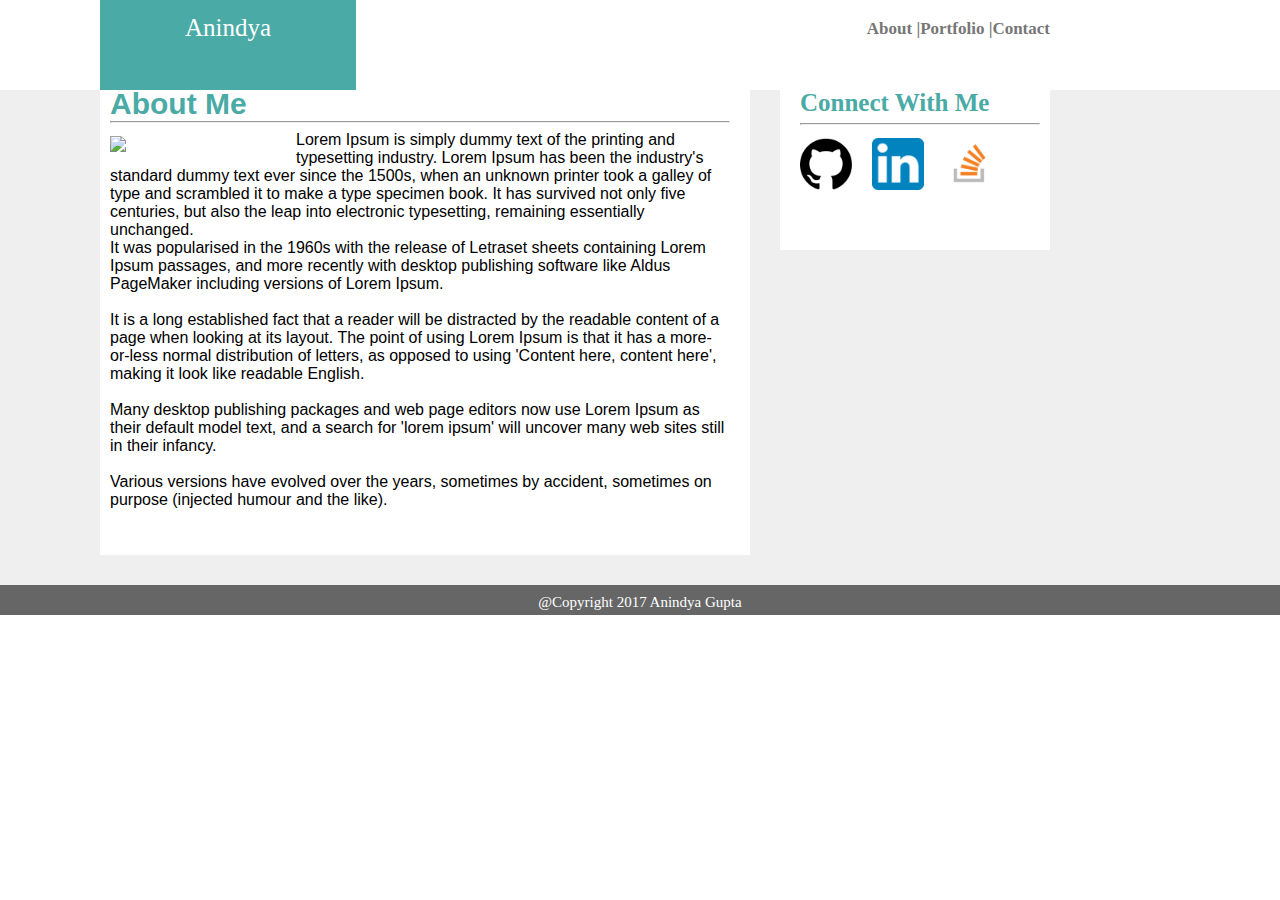
==== index.html @ d7fbe157 "adding older files" ====
<!DOCTYPE html>
<html>
<head>
<title>Portfolio</title>
<link rel="stylesheet" type="text/css" href="assets/css/reset.css">
<link rel="stylesheet" type="text/css" href="assets/css/style.css">

</head>
<body>


<div class="topnav">
<div id ="header"><strong>
Anindya</strong>
</div>
 <div id="top-links">
  <a href="contact.html">Contact</a>
  <a href="1.html">Portfolio     |</a>
  <a href="index.html">About     |</a>
</div> <!--div for header links-->
</div>


<div class="container">
<!--first box in container-->
<div id="about-box">

<h1 >About Me</h1>
<hr>
<figure> <img id="image-index" src="https://media.licdn.com/mpr/mpr/shrinknp_200_200/AAEAAQAAAAAAAANMAAAAJDE0MjI3OTA3LWNkZmUtNDkzYi05ZDBhLWExOGZkMzc5NzE2MA.jpg">
<figcaption>
<!--figcaption to have text flow below image-->
 Lorem Ipsum is simply dummy text of the printing and typesetting industry. Lorem Ipsum has been the industry's standard dummy text ever since the 1500s, when an unknown printer took a galley of type and scrambled it to make a type specimen book. It has survived not only five centuries, but also the leap into electronic typesetting, remaining essentially unchanged. <br>It was popularised in the 1960s with the release of Letraset sheets containing Lorem Ipsum passages, and more recently with desktop publishing software like Aldus PageMaker including versions of Lorem Ipsum. 
 <br> <br>
 It is a long established fact that a reader will be distracted by the readable content of a page when looking at its layout. The point of using Lorem Ipsum is that it has a more-or-less normal distribution of letters, as opposed to using 'Content here, content here', making it look like readable English. <br><br>Many desktop publishing packages and web page editors now use Lorem Ipsum as their default model text, and a search for 'lorem ipsum' will uncover many web sites still in their infancy. <br><br>Various versions have evolved over the years, sometimes by accident, sometimes on purpose (injected humour and the like).

</figcaption>
</figure>
</div>

<!--second box in container-->
<div id= "contact-box">
<h2>Connect With Me</h2>
<hr>
<a href="https://github.com/anindya1234" target="_blank"> <img id= "image-contact" src="assets/images/github.png"></a>
<a href="https://www.linkedin.com/in/anindyag/" target="_blank"> <img id= "image-contact" src="assets/images/linkedin.png"> </a>
<a href="https://stackoverflow.com/users/8717197/anindya-gupta?tab=profile" target="_blank"> <img id= "image-contact" src="assets/images/stack.png"></a>
</div>
<!--close container-->
</div>


<footer>
  @Copyright 2017 Anindya Gupta
</footer>

</body>





</html>
---- assets/css/style.css ----
body {margin-left: 0px;
  margin-right: 0px;
}

*{box-sizing: border-box;
}

/*top navigation bar*/
.topnav {
  display: block;
  background-color: #ffffff;
  position: fixed;
  top:0;
  width: 100%;
height: 10%;
/* distance in the right end */

}

/*header bar with name*/
#header{
  display: block;
    width: 20%;
  height:100%;
  float: left;
  background-color: #4aaaa5;
  text-align: center;
  padding: 15px 10px 16px;
  font-size: 25px;
  color: #ffffff;
margin-left: 100px;
margin-top: 0px;
}


/*top navigation bar- about contact portflio*/
.topnav a {
  font-weight:bold;
  float: right;
  
    color: #777777;
  text-align: center;
  text-decoration: none;
  font-size: 17px;
}
#top-links{
  display: block;
  margin: 20px 230px 40px 10px;
}
/*top navigation bar- about ...on hover*/
.topnav a:hover {
  background-color: #ffffff;
  color: black;
}
/*header 1 in body*/
h1{
color: #4aaaa5;
font-size: 30px;
font-weight:bold;
}
/*header 2 in body*/
h2{
color: #4aaaa5;
font-size: 25px;
font-weight:bold;
}
/*class containing main body*/
.container{
 padding: 20px 0px 0px 0px;
 background-color: #efefef;
 height:585px;
 width:100%; 
 overflow: none;
}

/*id containing the left box for all pages*/
#about-box{
  font-family: 'Helvetica';
 display: block;
 float: left; 
 line-height: 18px;
 width: 650px;
 padding:15px 20px 5px 10px;
 margin: 60px 10px 10px 100px;
height: 84%;
  background-color: #ffffff;
}
/*connect with me*/
#contact-box{
display: block;
  float: left;
  width: 270px; 
  padding:10px 10px 5px 20px;
  margin: 60px 10px 10px 20px;
  height:30%;
  background-color: #ffffff;
}

/*button in form*/

  .button {
    
    background-color: #4aaaa5;
    border: none;
    color: white;
    padding: 15px 32px;
    text-align: center;
    text-decoration: none;
    display: block;
    font-size: 16px;
    margin: 4px 2px;
    cursor: pointer;
}
/*image on fb linkein icons in contact*/
#image-index,#image-contact{
  float: left;
  width: 30%;
padding:5px 20px 5px 0px;
}

.image, .image1,.image2, .image3, .image4 {
  /*for portfolio table*/
  
  float: left;
  overflow: none;
position: relative;
width: 300px;
padding-bottom: 10px;
padding-top: 10px; 

}
/*text in portfolio*/
.portfolio-text{
position: absolute;
bottom:25px;
left: 0;
padding-top: 5px;
padding-bottom: 5px;
text-align: center;
width: 60%;
color: white;
background-color: #4aaaa5;
}
footer{
  display: block;
  
  clear: both;
  width: 100%;
  font-size: 15px;
  color: #ffffff;
  background-color: #666666;
text-align: center;
height: 15px;
padding: 10px 10px 20px 10px;
}
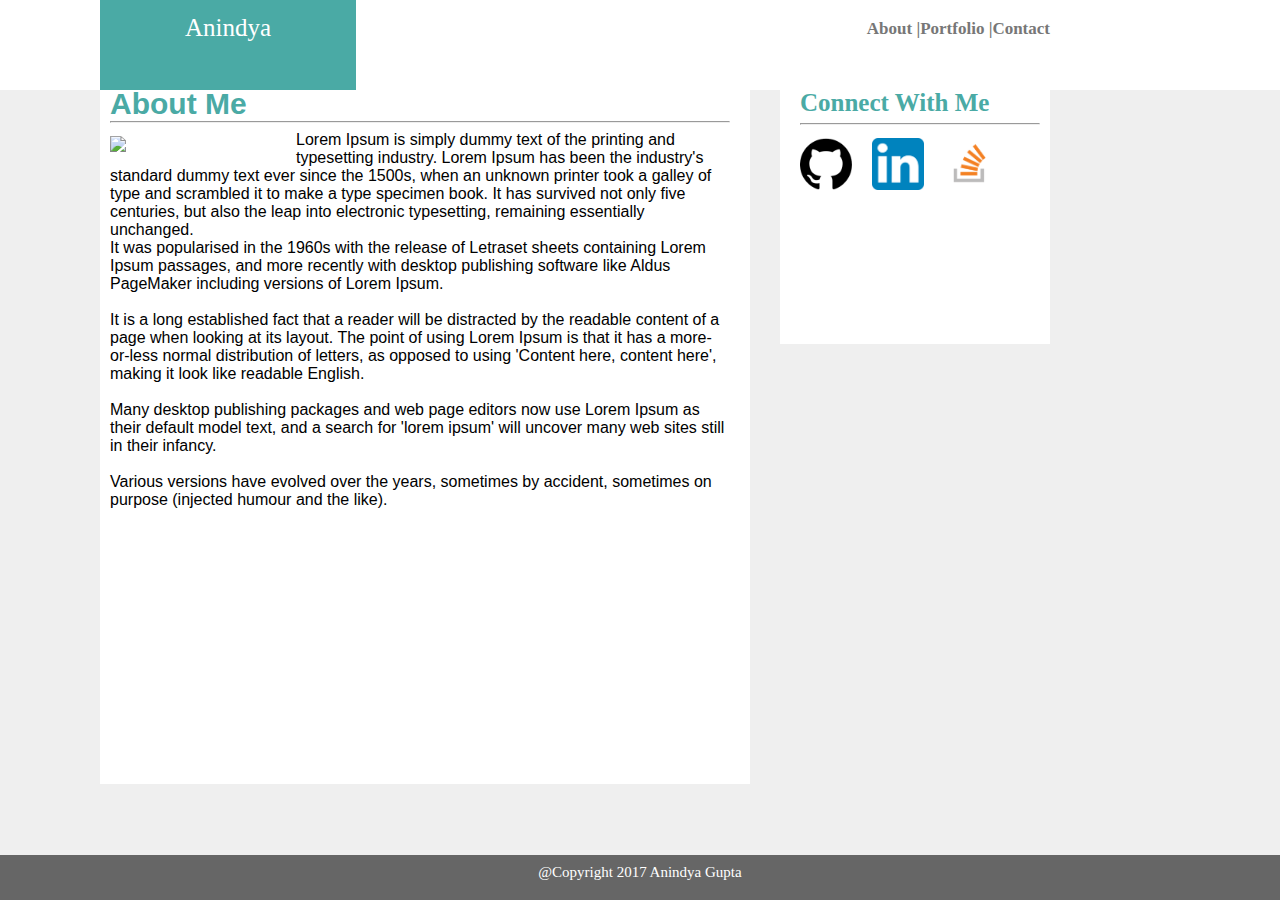
==== commit 98c99f02: "final product" ====
--- a/index.html
+++ b/index.html
@@ -4,26 +4,26 @@
 <title>Portfolio</title>
 <link rel="stylesheet" type="text/css" href="assets/css/reset.css">
 <link rel="stylesheet" type="text/css" href="assets/css/style.css">
-
+<meta name="viewport" content="width=device-width, initial-scale=1.0">
 </head>
 <body>
-
+<div class="container">
 
 <div class="topnav">
 <div id ="header"><strong>
 Anindya</strong>
 </div>
- <div id="top-links">
-  <a href="contact.html">Contact</a>
-  <a href="1.html">Portfolio     |</a>
-  <a href="index.html">About     |</a>
+ <div class="top-links">
+  <a class="contact-icon" href="contact.html">Contact</a>
+  <a class="portfolio-icon" href="1.html">Portfolio     |</a>
+  <a class="about-icon" href="index.html">About     |</a>
 </div> <!--div for header links-->
 </div>
 
 
-<div class="container">
-<!--first box in container-->
-<div id="about-box">
+
+
+<div class ="about-box">
 
 <h1 >About Me</h1>
 <hr>
@@ -39,20 +39,23 @@
 </div>
 
 <!--second box in container-->
-<div id= "contact-box">
+<div class= "contact-box">
 <h2>Connect With Me</h2>
 <hr>
 <a href="https://github.com/anindya1234" target="_blank"> <img id= "image-contact" src="assets/images/github.png"></a>
 <a href="https://www.linkedin.com/in/anindyag/" target="_blank"> <img id= "image-contact" src="assets/images/linkedin.png"> </a>
 <a href="https://stackoverflow.com/users/8717197/anindya-gupta?tab=profile" target="_blank"> <img id= "image-contact" src="assets/images/stack.png"></a>
 </div>
-<!--close container-->
-</div>
-
 
 <footer>
   @Copyright 2017 Anindya Gupta
 </footer>
+
+
+</div>
+<!--close container-->
+
+
 
 </body>
 
--- a/assets/css/style.css
+++ b/assets/css/style.css
@@ -31,7 +31,10 @@
 margin-left: 100px;
 margin-top: 0px;
 }
-
+html, body {
+    height:100%;
+    width: 100%;
+}
 
 /*top navigation bar- about contact portflio*/
 .topnav a {
@@ -43,7 +46,7 @@
   text-decoration: none;
   font-size: 17px;
 }
-#top-links{
+.top-links{
   display: block;
   margin: 20px 230px 40px 10px;
 }
@@ -68,25 +71,27 @@
 .container{
  padding: 20px 0px 0px 0px;
  background-color: #efefef;
- height:585px;
+ height:100%;
  width:100%; 
- overflow: none;
+ overflow: auto;
+ position: relative;
 }
 
 /*id containing the left box for all pages*/
-#about-box{
+.about-box{
   font-family: 'Helvetica';
  display: block;
- float: left; 
+ float: left;
+ overflow: auto; 
  line-height: 18px;
  width: 650px;
  padding:15px 20px 5px 10px;
  margin: 60px 10px 10px 100px;
-height: 84%;
-  background-color: #ffffff;
+height: 80%;
+background-color: #ffffff;
 }
 /*connect with me*/
-#contact-box{
+.contact-box{
 display: block;
   float: left;
   width: 270px; 
@@ -143,15 +148,407 @@
 }
 footer{
   display: block;
-  
   clear: both;
   width: 100%;
   font-size: 15px;
   color: #ffffff;
   background-color: #666666;
 text-align: center;
-height: 15px;
+height: 5%;
 padding: 10px 10px 20px 10px;
-}
-
-
+position: absolute; 
+bottom: 0;
+}
+/*ipad 768px media query index*/
+@media only screen and (min-width: 556px)  and (max-width: 768px) {
+  .about-box{
+ width: 98%;
+ height: 60%;
+  padding:20px 10px 0px  20px;
+
+ overflow: auto;
+  line-height: 18px;
+  margin-left: 10px;
+  margin-right: 10px;
+ }
+#header{
+  display: block;
+    width: 20%;
+  height:100%;
+  float: left;
+  background-color: #4aaaa5;
+  text-align: center;
+  padding: 15px 10px 16px;
+  font-size: 25px;
+  color: #ffffff;
+margin-left: 10px;
+margin-top: 0px;
+}
+
+   .topnav {
+ height: 10%;
+} 
+.topnav a {
+  font-weight:bold;
+  float: center;
+  color: #777777;
+  text-align: right;
+  text-decoration: none;
+  font-size: 17px;
+}
+.top-links{
+  display: block;
+  margin: 20px 30px 40px 10px;
+}
+.contact-box{
+display: block;
+  width: 98%; 
+  padding:10px 10px 0px  20px;
+  margin: 0px 0px 0px 10px;
+  height:16%;
+  background-color: #ffffff;
+}
+#image-contact{
+width: 5%;
+padding:5px 5px 5px 0px;
+}
+.container{
+ padding: 10px 0px 0px 0px;
+ background-color: #efefef;
+ height:100vh;
+ width:auto;
+ overflow: auto;
+ position: relative;
+}
+/*resize image for index*/
+#image-index{
+
+  width: 30%;
+  height: 250px;
+padding:5px 5px 5px 0px;
+}
+footer{
+  display: block;
+  height: 6%;
+  padding: 10px;
+  text-align: center;
+  padding:10px 10px 10px  20px;
+  position: fixed;
+bottom: 0;
+}
+
+    }
+
+/*phone 640px media query*/
+@media only screen and  (max-width: 556px) {
+ 
+#header{
+  display: block;
+    width: 100%;
+    height: 30px;
+      background-color: #4aaaa5;
+  text-align: center;
+  padding: 10px 0px 10px;
+  font-size: 20px;
+  color: #ffffff;
+margin-left: 0px;
+margin-bottom:  0px;
+}
+
+   .topnav {
+ height:10%;
+ padding-bottom: 5px;
+background-color: #ffffff;
+} 
+.topnav a {
+  font-weight:bold;
+ 
+    color: #777777;
+  text-align: center;
+  text-decoration: none;
+  font-size: 17px;
+}
+
+.contact-icon, .portfolio-icon, .about-icon{
+  
+display: block;
+  width:33.33%;
+}
+.top-links{
+  display: block;
+  margin: 10px 00px 10px 10px;
+height: 10%;
+}
+/*height of container does not auto adjust*/
+
+.container{
+ padding: 20px 0px 0px 0px;
+ background-color: #efefef;
+ height:100vh;
+ width:auto; 
+ position: relative;
+ overflow: auto;
+}
+  .about-box{
+    display: block;
+ width: 97%;
+ height: 60%;
+ overflow: auto;
+  line-height: 18px;
+  margin-left: 5px;
+ }
+.contact-box{
+display: block;
+  
+  width: 97%;
+  padding:00px 0px 0px  10px;
+  margin: 0px 0px 10px 10px;
+  height:18%;
+  background-color: #ffffff;
+margin-left: 5px;
+}
+.textarea{
+  width: 100px; height: 75px
+}
+#image-contact{
+
+  width: 10%;
+padding:5px 5px 5px 0px;
+}
+#image-index{
+
+  width: 50%;
+  height: 20%;
+padding:5px 5px 5px 0px;
+}
+
+.image, .image1,.image2, .image3, .image4 {
+  /*for portfolio table*/
+  
+  float: left;
+  overflow: none;
+position: relative;
+width: 50%;
+padding-bottom: 10px;
+padding-top: 10px; 
+
+}
+
+
+
+
+
+footer{
+display: block;
+  width: 100%;
+  height: 7%;
+  font-size: 15px;
+  color: #ffffff;
+  background-color: #666666;
+text-align: center;
+padding: 10px 10px 30px 10px;
+position: absolute;
+bottom: 0;
+left: 0;
+}
+
+}
+
+
+/*980 1118 media query*/
+
+@media only screen and (min-width: 768px) and (max-width: 980px) {
+ 
+#header{
+  display: block;
+    width: 20%;
+  height:100%;
+  float: left;
+  background-color: #4aaaa5;
+  text-align: center;
+  padding: 15px 10px 16px;
+  font-size: 25px;
+  color: #ffffff;
+margin-left: 10px;
+margin-top: 0px;
+}
+
+   .topnav {
+ height: 10%;
+} 
+.topnav a {
+  font-weight:bold;
+  float: center;
+  color: #777777;
+  text-align: right;
+  text-decoration: none;
+  font-size: 17px;
+}
+.top-links{
+  display: block;
+  margin: 20px 30px 40px 10px;
+}
+
+.container{
+ background-color: #efefef;
+ height:100vh;
+  width:auto;
+ position: absolute;
+ overflow: auto;
+}
+  .about-box{
+    display: block;
+ width: 95%;
+ height: 55%;
+ overflow: auto;
+  line-height: 18px;
+  padding:15px 30px 10px 10px;
+ margin: 60px 10px 10px 10px;
+ }
+.contact-box{
+display: block;
+  
+  width: 95%; 
+ padding:5px 20px 10px 10px;
+ margin: 10px 10px 10px 10px;
+  height:20%;
+  background-color: #ffffff;
+}
+.textarea{
+  width: 300px; height: 75px
+}
+#image-contact{
+
+  width: 6%;
+padding:5px 5px 5px 0px;
+}
+#image-index{
+
+  width: 30%;
+  height: 20%;
+padding:5px 5px 5px 0px;
+}
+
+.image, .image1,.image2, .image3, .image4 {
+  /*for portfolio table*/
+  
+  float: left;
+  overflow: none;
+position: relative;
+width: 50%;
+padding-bottom: 10px;
+padding-top: 10px; 
+
+}
+
+
+footer{
+display: block;
+  width: 100%;
+  height: 7%;
+  font-size: 15px;
+  color: #ffffff;
+  background-color: #666666;
+text-align: center;
+padding: 10px 10px 30px 10px;
+}
+
+}
+
+
+@media only screen and (min-width: 980px) and (max-width: 1200px) {
+ 
+#header{
+  display: block;
+    width: 20%;
+  height:100%;
+  float: left;
+  background-color: #4aaaa5;
+  text-align: center;
+  padding: 15px 10px 16px;
+  font-size: 25px;
+  color: #ffffff;
+margin-left: 10px;
+margin-top: 0px;
+}
+
+   .topnav {
+ height: 10%;
+} 
+.topnav a {
+  font-weight:bold;
+  float: center;
+  color: #777777;
+  text-align: right;
+  text-decoration: none;
+  font-size: 17px;
+}
+.top-links{
+  display: block;
+  margin: 20px 30px 40px 10px;
+}
+.container{
+ background-color: #efefef;
+ height:100vh;
+  width:auto;
+ position: absolute;
+ overflow: auto;
+}
+  .about-box{
+    display: block;
+ width: 70%;
+ height: 75%;
+ overflow: auto;
+  line-height: 18px;
+  padding:15px 30px 10px 10px;
+ margin: 60px 10px 10px 10px;
+ }
+.contact-box{
+display: block;
+  
+  width: 25%; 
+ padding:15px 30px 10px 10px;
+ margin: 60px 10px 10px 10px; height:25%;
+  background-color: #ffffff;
+}
+.textarea{
+  width: 300px; height: 75px
+}
+#image-contact{
+
+  width: 20%;
+padding:5px 5px 5px 0px;
+}
+#image-index{
+
+  width: 40%;
+  height: 20%;
+padding:5px 5px 5px 0px;
+}
+
+.image, .image1,.image2, .image3, .image4 {
+  /*for portfolio table*/
+  
+  float: left;
+  overflow: none;
+position: relative;
+width: 50%;
+padding-bottom: 10px;
+padding-top: 10px; 
+
+}
+
+
+footer{
+display: block;
+  width: 100%;
+  height: 7%;
+  font-size: 15px;
+  color: #ffffff;
+  background-color: #666666;
+text-align: center;
+padding: 10px 10px 30px 10px;
+}
+
+}
+
